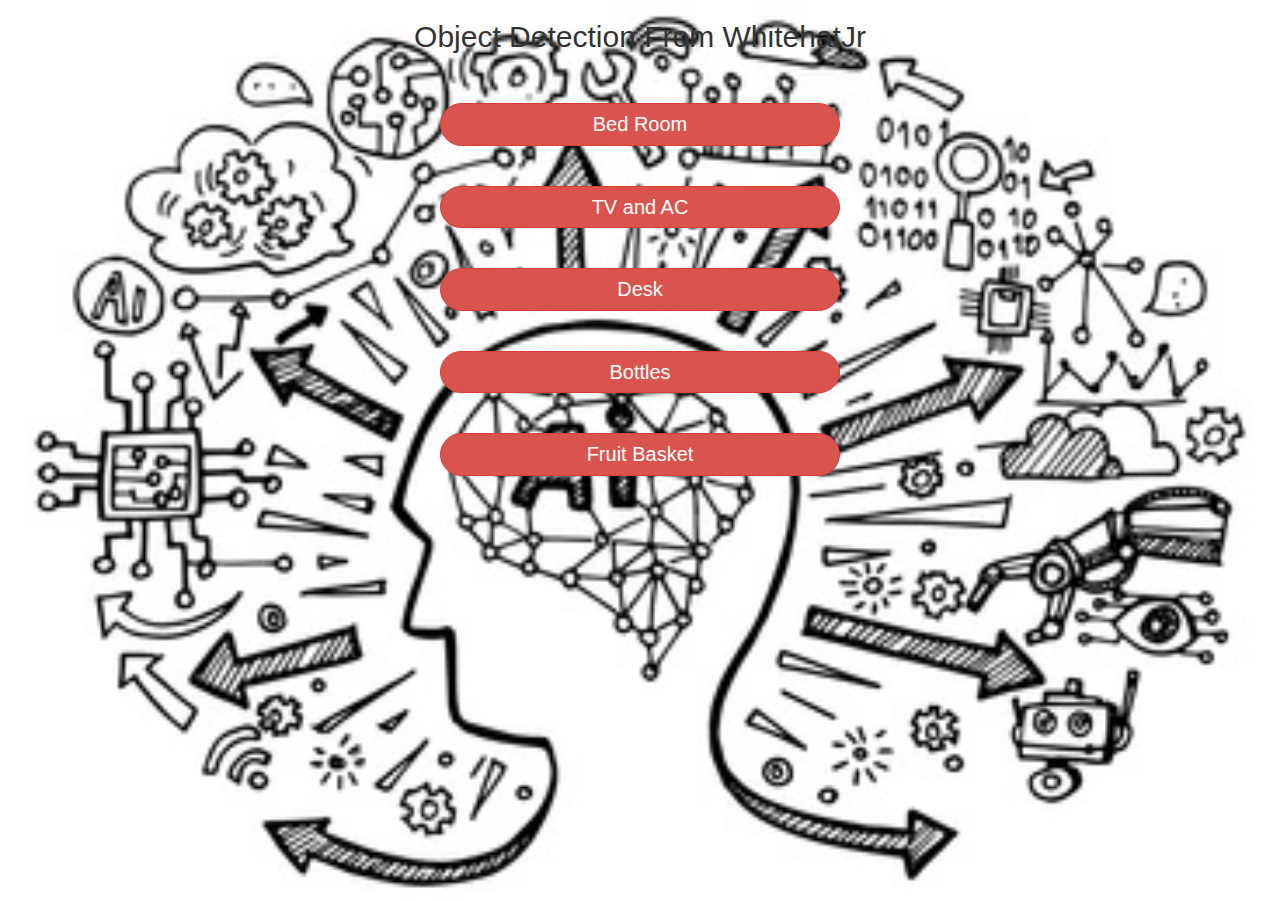
==== index.html @ 321a89f6 "Add files via upload" ====
<html>

<head>

  <title>Object Detection</title>
  <meta name="viewport" content="width=device-width, initial-scale=1.0">
  <link rel="stylesheet" href="https://maxcdn.bootstrapcdn.com/bootstrap/3.4.0/css/bootstrap.min.css">
  <script src="https://ajax.googleapis.com/ajax/libs/jquery/3.4.1/jquery.min.js"></script>
  <script src="https://maxcdn.bootstrapcdn.com/bootstrap/3.4.0/js/bootstrap.min.js"></script>
  <style>
    body {
      background-position: center;
      background-size: cover;
    }

    a {
      font-size: 20px !important;
      width: 400px;
      border-radius: 30px !important;
      background-color: white;
      color: black;
    }
  </style>
</head>

<body background="ai.jpg">
  <center>
    <h2>Object Detection From WhitehatJr</h2>
    <br><br>
    <a onclick="bedHtml()" class="btn btn-danger ">Bed Room</a>
    <br> <br><br>
    <a onclick="tvHtml()" class="btn btn-danger">TV and AC</a>
    <br> <br><br>
    <a onclick="deskHtml()" class="btn btn-danger">Desk</a>
    <br> <br><br>
    <a onclick="bottleHtml()" class="btn btn-danger">Bottles</a>
    <br> <br><br>
    <a onclick="fruitHtml()" class="btn btn-danger">Fruit Basket</a>
  </center>
  <script src="main.js"></script>

</body>

</html>
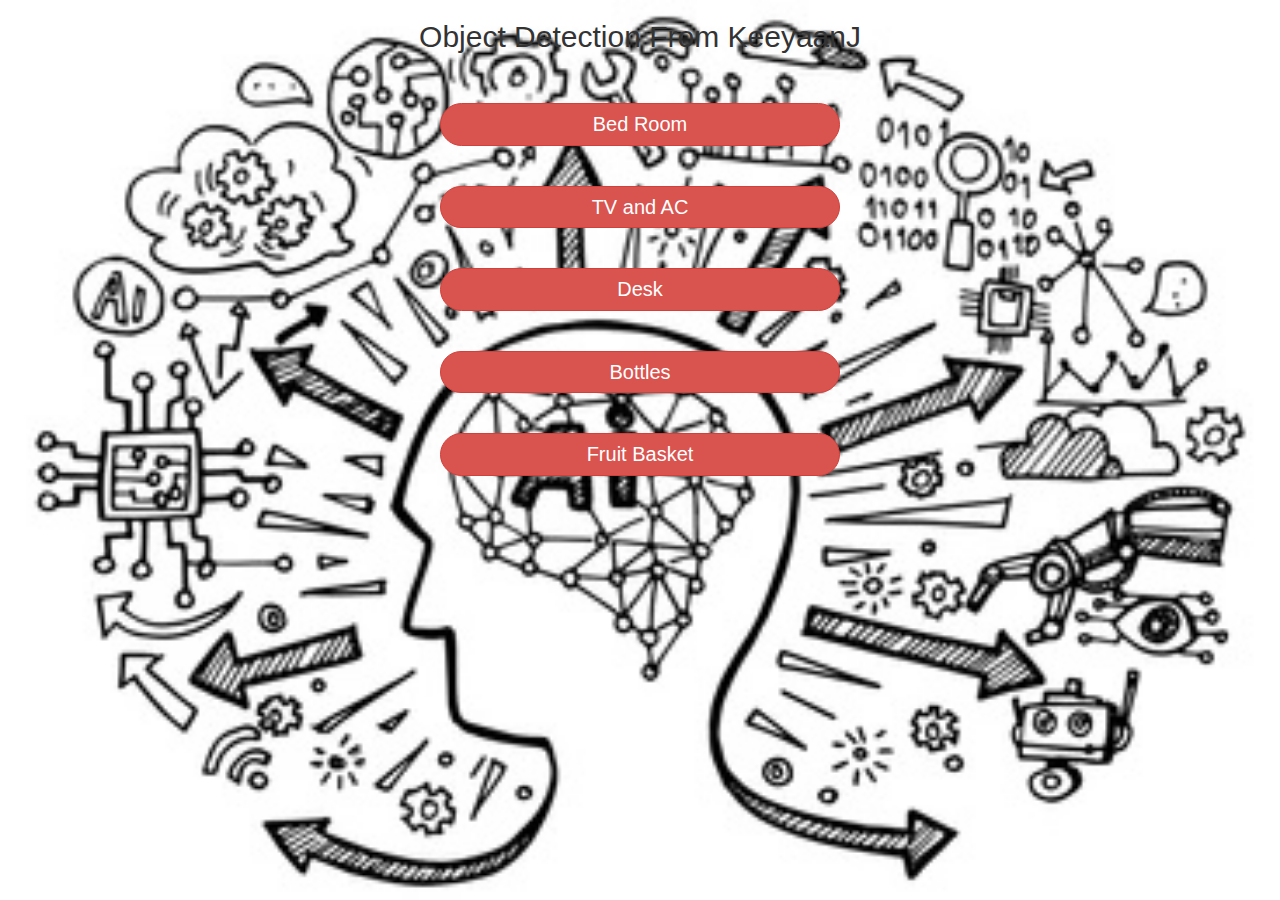
==== commit 23cf19d2: "Add files via upload" ====
--- a/index.html
+++ b/index.html
@@ -25,7 +25,7 @@
 
 <body background="ai.jpg">
   <center>
-    <h2>Object Detection From WhitehatJr</h2>
+    <h2>Object Detection From KeeyaanJ</h2>
     <br><br>
     <a onclick="bedHtml()" class="btn btn-danger ">Bed Room</a>
     <br> <br><br>
